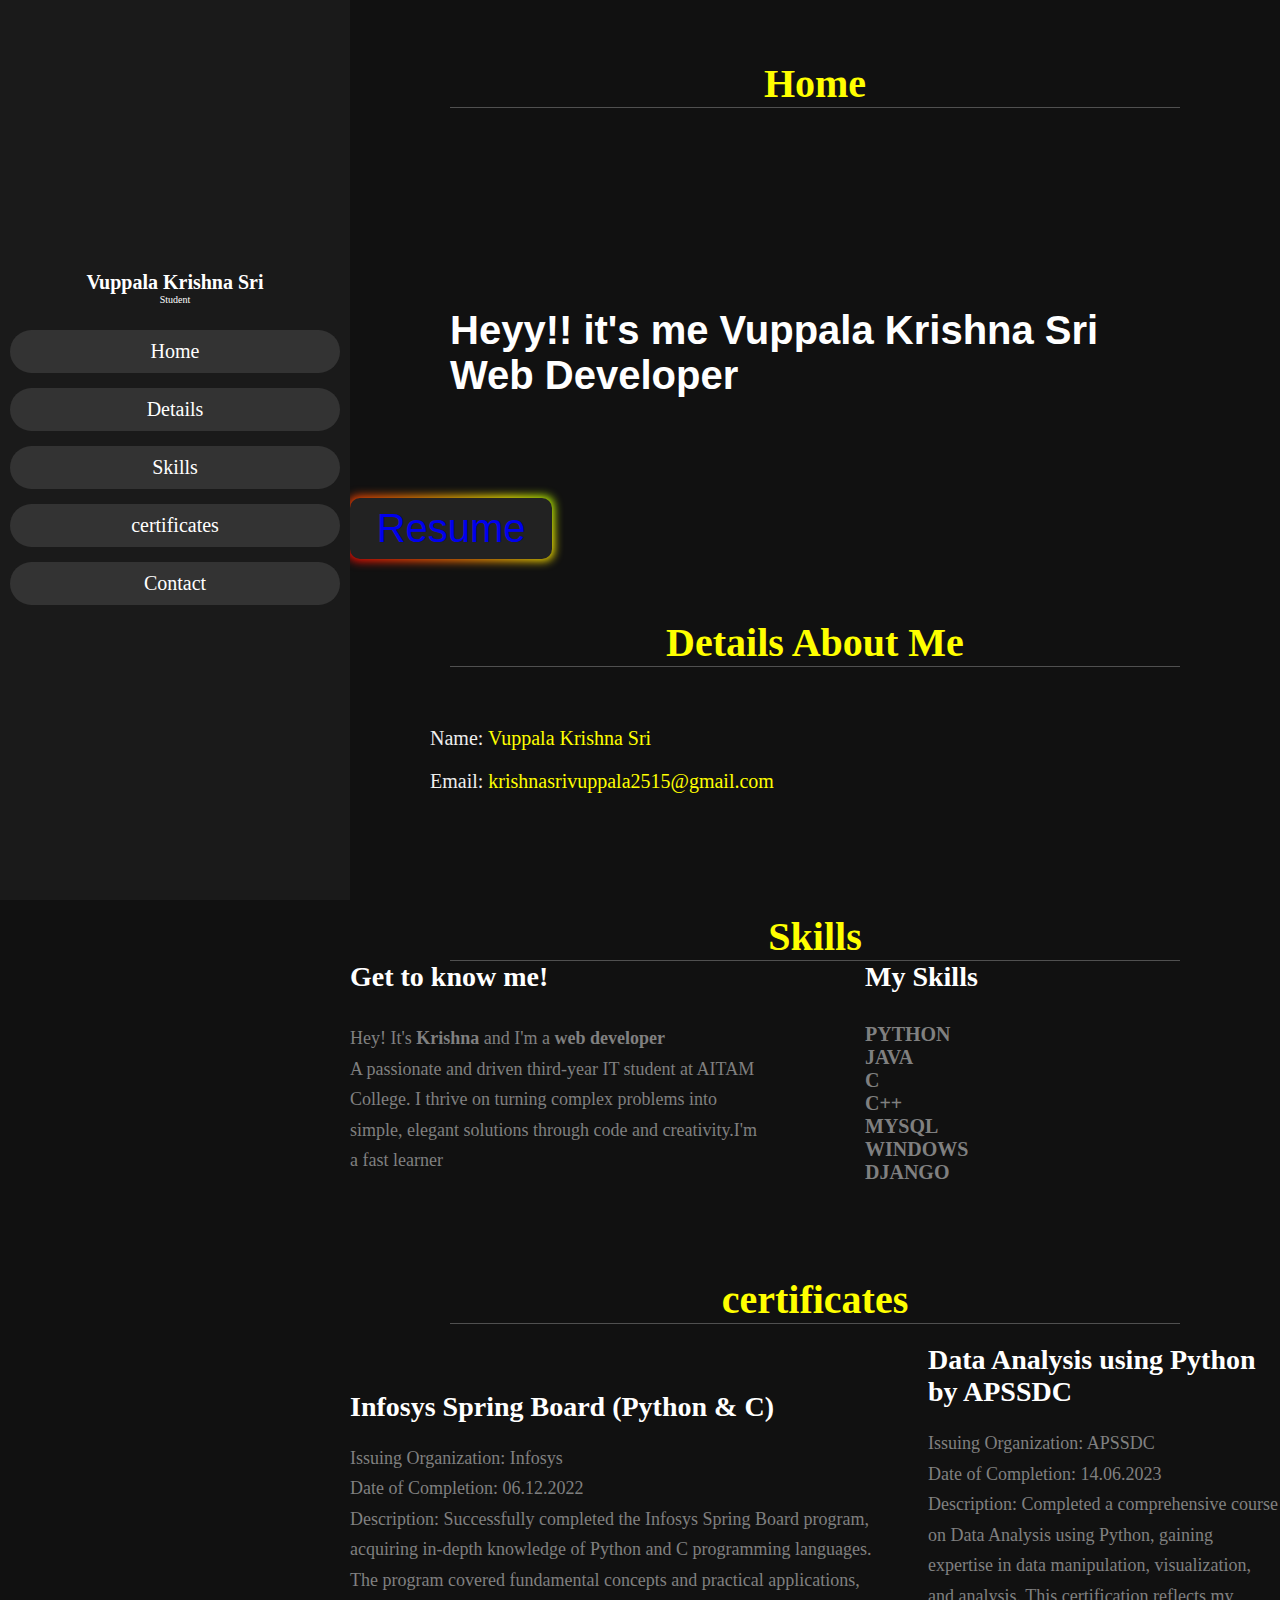
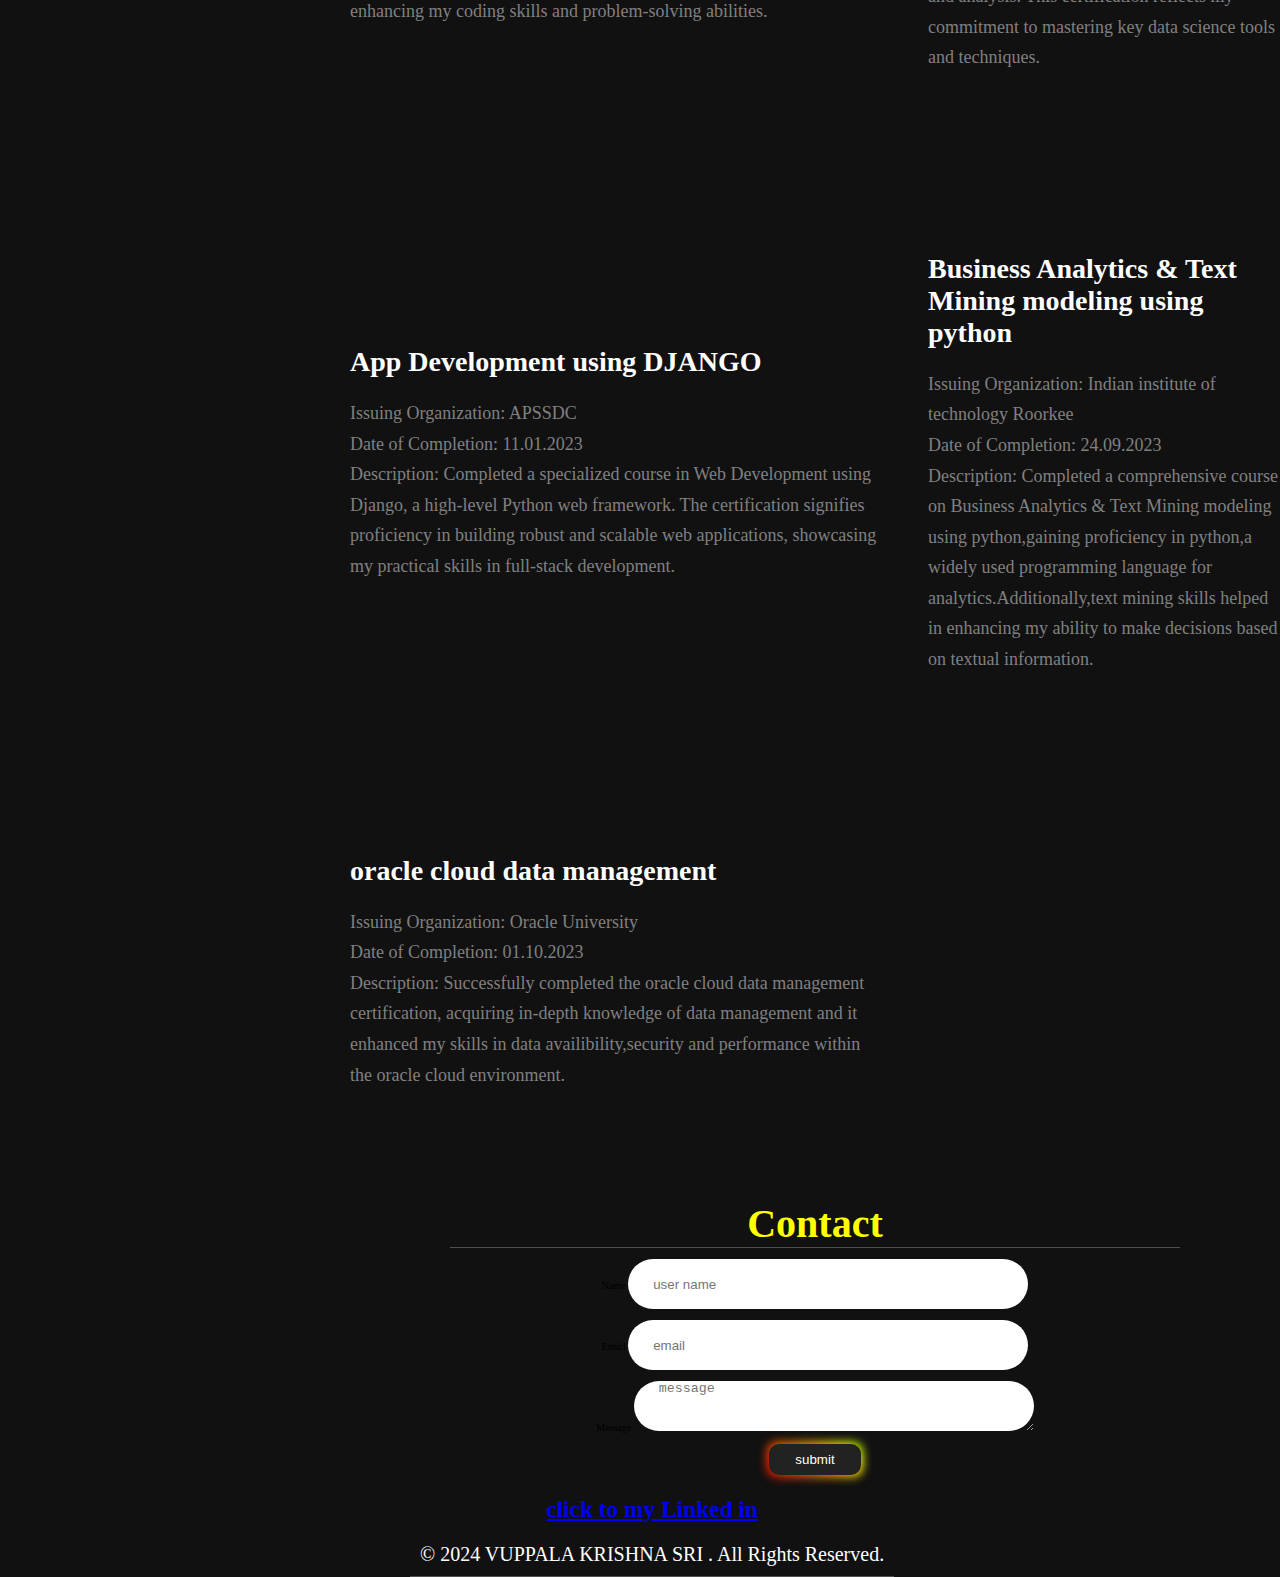
==== index.html @ c90e6ea8 "Update and rename newport.html to index.html" ====
<!DOCTYPE html>
<html lang="en">
<head>
    <meta charset="UTF-8"
<meta name="viewpoint" content="width=device-width, initial-scale=1.0">
       <title>Document</title>
       <link rel="stylesheet" href="css.css">
       
</head>
<body>
    <header>
       <div class="user">
       <h5 class="nm">Vuppala Krishna Sri</h5>
       <p class="jb">Student</p>
       </div>
       <nav class="nv">
	   
          <ul>
			 <li><a href="#Home">Home</a></li>
             <li><a href="#Details">Details</a></li>
			 <li><a href="#Skills">Skills</a></li>
             <li><a href="#certificates">certificates</a></li>
			 <li><a href="#Contact">Contact</a></li>
             
          </ul>
       </nav>
    </header>
	
         <section class="Home" id="Home">
        <h1 class="heading"><span>Home</span></h1>
		  <div class="intro">
                <div class="me">
                    <h2 style=" text-decoration:color: white; font-size: 40px"> Heyy!! it's me Vuppala Krishna Sri <br> Web Developer </br> </h2>
                   
            
                    
                </div>
				</div>
                <div class="resume"></div>
                   <button class="button-85" role="button"> <a href="resume.pdf" style=" text-decoration: none; font-size: 40px; margin-left: 0px;">Resume</a></button>
            </div>
        </section>
        
    <section class="Details" id="Details">
        <h1 class="heading"><span>Details About Me</span></h1>
        <div class="Row">
        <div class="det">
             <h3><span>Name: </span>Vuppala Krishna Sri</h3>
             <h3><span>Email: </span>krishnasrivuppala2515@gmail.com</h3>    
        </div>
    </div>
    </section>
	<section class="Skills" id="Skills">
        <h1 class="heading"><span>Skills</span></h1>
			<section id="about" class="about sec-pad">
      <div class="main-container">
        
        <div class="about__content">
          <div class="about__content-main">
            <h3 class="about__content-title">Get to know me!</h3>
            <div class="about__content-details">
              <p class="about__content-details-para">
                Hey! It's 
                <strong>Krishna </strong>
                and I'm a <strong> web developer</strong> 
                <br>A passionate and driven third-year IT student at AITAM College.
                I thrive on turning complex problems into simple, elegant solutions through code and creativity.I'm a fast learner</br>
              </p>
            </div>
          </div>
		  <div class="about__content-skills">
            <h3 class="about__content-title">My Skills</h3>
            <div class="skills">
              <div class="skills__skill"><h1>PYTHON</h1></div>
              <div class="skills__skill"><h1>JAVA</h1></div>
              <div class="skills__skill"><h1>C</h1></div>
              <div class="skills__skill"><h1>C++</h1></div>
              <div class="skills__skill"><h1>MYSQL</h1></div>
              <div class="skills__skill"><h1>WINDOWS</h1></div>
              <div class="skills__skill"><h1>DJANGO</h1></div>
            </div>
          </div>
		  </div>
		  </div>
		  </section>
		  <section class="projects sec-pad" id="projects">
		   <h1 class="heading"><span>certificates</span></h1>
		  <div class="main-container">
         
          <div class="projects__content">
              <div class="projects__row">
                  <div class="projects__row-content">
                      <h3 class="projects__row-content-title">Infosys Spring Board (Python & C)</h3>
                      <p class="projects__row-content-desc">
                           Issuing Organization: Infosys<br>
                           Date of Completion: 06.12.2022<br>
                           Description: Successfully completed the Infosys Spring Board program, acquiring in-depth knowledge of Python and C programming languages. The program covered fundamental concepts and practical applications, enhancing my coding skills and problem-solving abilities.
                      </p>
                  </div>
                    <div class="projects__row-content">
                      <h3 class="projects__row-content-title">Data Analysis using Python by APSSDC</h3>
                      <p class="projects__row-content-desc">
                          Issuing Organization: APSSDC<br>
                          Date of Completion: 14.06.2023<br>
                          Description: Completed a comprehensive course on Data Analysis using Python, gaining expertise in data manipulation, visualization, and analysis. This certification reflects my commitment to mastering key data science tools and techniques.
                      </p>
                  </div>
              </div>
  
              <div class="projects__row">
                  <div class="projects__row-content">
                      <h3 class="projects__row-content-title">App Development using DJANGO</h3>
                      <p class="projects__row-content-desc">
                          Issuing Organization: APSSDC<br>
                          Date of Completion: 11.01.2023<br>
                          Description: Completed a specialized course in Web Development using Django, a high-level Python web framework. The certification signifies proficiency in building robust and scalable web applications, showcasing my practical skills in full-stack development.
                      </p>
                  </div>
				   <div class="projects__row-content">
                      <h3 class="projects__row-content-title">Business Analytics & Text Mining modeling using python</h3>
                      <p class="projects__row-content-desc">
                          Issuing Organization: Indian institute of technology Roorkee <br>
                          Date of Completion: 24.09.2023<br>
                          Description: Completed a comprehensive course on Business Analytics & Text Mining modeling using python,gaining proficiency in python,a widely used programming language for analytics.Additionally,text mining skills helped in enhancing my ability to make decisions based on textual information.
                      </p>
                  </div>
              </div>
			  <div class="projects__row">
                  <div class="projects__row-content">
                      <h3 class="projects__row-content-title">oracle cloud data management</h3>
                      <p class="projects__row-content-desc">
                           Issuing Organization: Oracle University<br>
                           Date of Completion: 01.10.2023<br>
                           Description: Successfully completed the oracle cloud data management certification, acquiring in-depth knowledge of data management and it enhanced my skills in data availibility,security and performance within the oracle cloud environment.
                      </p>
                  </div>
			  </div>
          </div>
      </div>
  </section>

  <section class="Contact" id="Contact">
        <h1 class="heading"><span>Contact</span></h1>
            <fieldset>

            <div class="con">
            <div class="container">
                <form  action="https://api.web3forms.com/submit" method="POST" align="center" border="0" cellspacing="600" > 
                    <div>
							<input type="hidden" name="access_key" value="6394c1d1-5523-4d4b-9097-e5754a8e74f9">

                            <br><label for="name">Name</label></td>
                            <input type="text" name="name" placeholder="user name" size="50" class="inputs" required></br>
                            <br><label for="name">Email</label></td>
                            <input type="email" name="email" placeholder="email" id="email" size="50" class="inputs" required ><br>
							<br><label for="name">Message</label></td>
                            <textarea name="message" placeholder="message" id="message" size="50" class="inputs" required ></textarea></br>
                        
                            <br><center><button class="button-85" role="button">submit</button></center></br>
                       
                    </div>
					</form>
                    <table align="center">
                    <tr>
                        <td colspan="2">
                            <div class="apps" align="center">
                                <h3><a href="https://www.linkedin.com/in/krishna-sri-vuppala-82447a282">click to my Linked in</a></h3>
    
                            </div>
                        </td>
                        </tr>
                        <tr align="center">
                            <td colspan="2">
                                <footer>
                                    <div class="container">
                                        <p>&copy; 2024 VUPPALA KRISHNA SRI . All Rights Reserved.</p>
                                    </div>
                                </footer>
                            </td>
                        </tr>
                                
                        </div>
                    </tr>
               
                </form>
            </div> 
            
        </section>
        </fieldset>
        

</body>
</html>
---- css.css ----
*{
    padding: 0;
    margin: 0;
    outline: none;
    border: none;
    box-sizing: border-box;
}

html{
    font-size: 62.5%;
    overflow-x: hidden;
}
body{
    background-color: #111;
    overflow: hidden;
    padding-left: 35rem;
}


.heading{
    text-align: center;
    margin: 0 10rem;
    font-size: 4rem;
    padding-top: 6rem;
    border-bottom: .1rem solid #fff4;
    color: #fff;
}

.heading span{
    color: yellow;
}

.title{
    text-align: center;
    margin: 0 6rem;
    font-size: 4rem;
    padding-top: 6rem;
    border-bottom: .1rem solid #fff4;
    color: #fff;
}

.title span{
    color: yellow;
}

.head{
    text-align: center;
    margin: 0 6rem;
    font-size: 4rem;
    padding-top: 5rem;
    border-bottom: .1rem solid #fff4;
    color: #fff;
}
.head span{
    color: yellow;
}
.pro{
    text-align: center;
    margin: 0 6rem;
    font-size: 4rem;
    padding-top: 5rem;
    border-bottom: .1rem solid #fff4;
    color: #fff;
}
.pro span{
    color: yellow;
}
header{
    position:fixed;
    top: 0;
    left: 0;
    z-index: 1000;
    height: 100%;
    width: 35rem;
    background:#1a1a1a;
    display: flex;
    align-items: center;
    justify-content: center;
    flex-flow: column;
    text-align: center;
}

header .user img{
    height: 13rem;
    width: 13rem;
    border-radius: 50%;
    object-fit: cover;
    border: .5rem solid;
}

header .user .nm{
    font-size:2rem;
    color: #fff;
}

header .user .jb{
    font-size:1rem;
    color: #fff;
}

header .nv{
    width: 100%;
}
header .nv ul{
    list-style: none;
    padding: 1rem ;
}

header .nv ul li a{
    display: block;
    padding: 1rem;
    margin: 1.5rem 0;
    background: #333;
    color: #fff;
    font-size: 2rem;
    border-radius: 5rem;
    text-decoration: none;  
}
header .nv ul li a:hover{
    background-color:yellowgreen;
}
.nav{
	width:650px;
	height:70px;
	display:flex;
	background:#151414;
}
.nav .link{
	position:relative;
	flex:1;
	line-height:70px
	text-align:center;
}

.intro{
    background-repeat: no-repeat;
    padding: 100px;
    background-color: white-smoke;
	color:white;
}
.me{
    display: flex;
    margin-top: 100px;
    font-size:40px;
    margin-left: 0px;
   font-family:sans-serif; 
.pic{
    display: flex;
    padding: 0px;
    padding-top: -50px;
    margin-left: 250px;
    margin-bottom: 50px;
}

}
.Details .Row{
    display: flex;
    align-items: center;
    justify-content: center;
    flex-wrap: wrap;
    padding: 3rem 0;
}

.Details .Row .det{
    flex: 1 1 48rem;
    padding: 2rem 1rem;
    padding-left: 8rem;
}

.Details .Row .det h3{
    font-size: 2rem;
    color: yellow;
    padding: 1rem 0;
    font-weight: normal;
}

.Details .Row .det h3 span{
    color: #eee;
    padding: 0. 5rem;
}
.about {
  background: white-smoke;}
  .about__content {
    display: grid;
    grid-template-columns: 1fr 1fr;
    grid-gap: 10rem; 
	color:grey;}
    @media only screen and (max-width: 56.25em) {
      .about__content {
        grid-template-columns: 1fr;
        grid-gap: 8rem;
			} }
    .about__content-title {
      font-weight: 700;
      font-size: 2.8rem;
      margin-bottom: 3rem;
	  color:white;	  }
      @media only screen and (max-width: 37.5em) {
        .about__content-title {
          font-size: 2.4rem; } }
    .about__content-details-para {
      font-size: 1.8rem;
      color: grey;
      max-width: 60rem;
      line-height: 1.7;
      margin-bottom: 1rem; }
      .about__content-details-para--hl {
        font-weight: 700;
        margin: 0 3px;
		}
      .about__content-details-para:last-child {
        margin-bottom: 4rem; }
.projects__row {
  display: grid;
  color:white;
  grid-template-columns: 1.5fr 1fr;
  grid-gap: 5rem;
  margin-bottom: 11rem; }
  @media only screen and (max-width: 56.25em) {
    .projects__row {
      grid-template-columns: 1fr;
      grid-gap: 2rem;
      margin-bottom: 8rem; } }
  @media only screen and (max-width: 56.25em) {
    .projects__row {
      text-align: center; } }
  .projects__row:last-child {
    margin-bottom: 0; }
  .projects__row-img-cont {
    overflow: hidden; }
  .projects__row-img {
    width: 100%;
    display: block;
    object-fit: cover; }
  .projects__row-content {
    padding: 2rem 0;
    display: flex;
    justify-content: center;
    flex-direction: column;
    align-items: flex-start; }
    @media only screen and (max-width: 56.25em) {
      .projects__row-content {
        align-items: center; } }
    .projects__row-content-title {
      font-weight: 700;
      font-size: 2.8rem;
      margin-bottom: 2rem; }
      @media only screen and (max-width: 37.5em) {
        .projects__row-content-title {
          font-size: 2.4rem; } }
    .projects__row-content-desc {
      font-size: 1.8rem;
      color: grey;
      max-width: 60rem;
      line-height: 1.7;
      margin-bottom: 3rem; }
      @media only screen and (max-width: 37.5em) {
        .projects__row-content-desc {
          font-size: 1.7rem; } }
table,th,td{
    border: 1px white smoke;
    border-collapse: collapse;
}
td{
    color: white;
    padding: 1rem;
}
th{
    color: white;
    padding: 1rem;
}
table{
    text-align: center;
    margin: 0 6rem;
    font-size: 2rem;
    padding: 1rem;
    border-bottom: .1rem solid #fff4;
    color: #fff;
}
.inputs{
	width: 400px;
	height: 50px;
	border: none;
	outline: none;
	padding-left: 25px;
	font-weight: 25px;
	color: grey;
	border-radius: 50px;
}
.con-textarea{
	height: 140px;
	padding-top: 15px;
	border-radius: 20px;
}
.button-85 {
    display: flex;
  padding: 0.6em 2em;
  border: none;
  outline: none;
  color: rgb(255, 255, 255);
  background: #111;
  cursor: pointer;
  position: relative;
  z-index: 0;
  border-radius: 10px;
  user-select: none;
  -webkit-user-select: none;
  touch-action: manipulation;
}

.button-85:before {
  content: "";
  background: linear-gradient(
    45deg,
    #ff0000,
    #ff7300,
    #fffb00,
    #48ff00,
    #00ffd5,
    #002bff,
    #7a00ff,
    #ff00c8,
    #ff0000
  );
  position: absolute;
  top: -2px;
  left: -2px;
  background-size: 400%;
  z-index: -1;
  filter: blur(5px);
  -webkit-filter: blur(5px);
  width: calc(100% + 4px);
  height: calc(100% + 4px);
  animation: glowing-button-85 20s linear infinite;
  transition: opacity 0.3s ease-in-out;
  border-radius: 10px;
}

@keyframes glowing-button-85 {
  0% {
    background-position: 0 0;
  }
  50% {
    background-position: 400% 0;
  }
  100% {
    background-position: 0 0;
  }
}

.button-85:after {
  z-index: -1;
  content: "";
  position: absolute;
  width: 100%;
  height: 100%;
  background: #222;
  left: 0;
  top: 0;
  border-radius: 10px;
}
#lis li{
    margin: 0 9rem;
    color: white;
    font-size: medium;
    padding: .5rem 1rem;
}
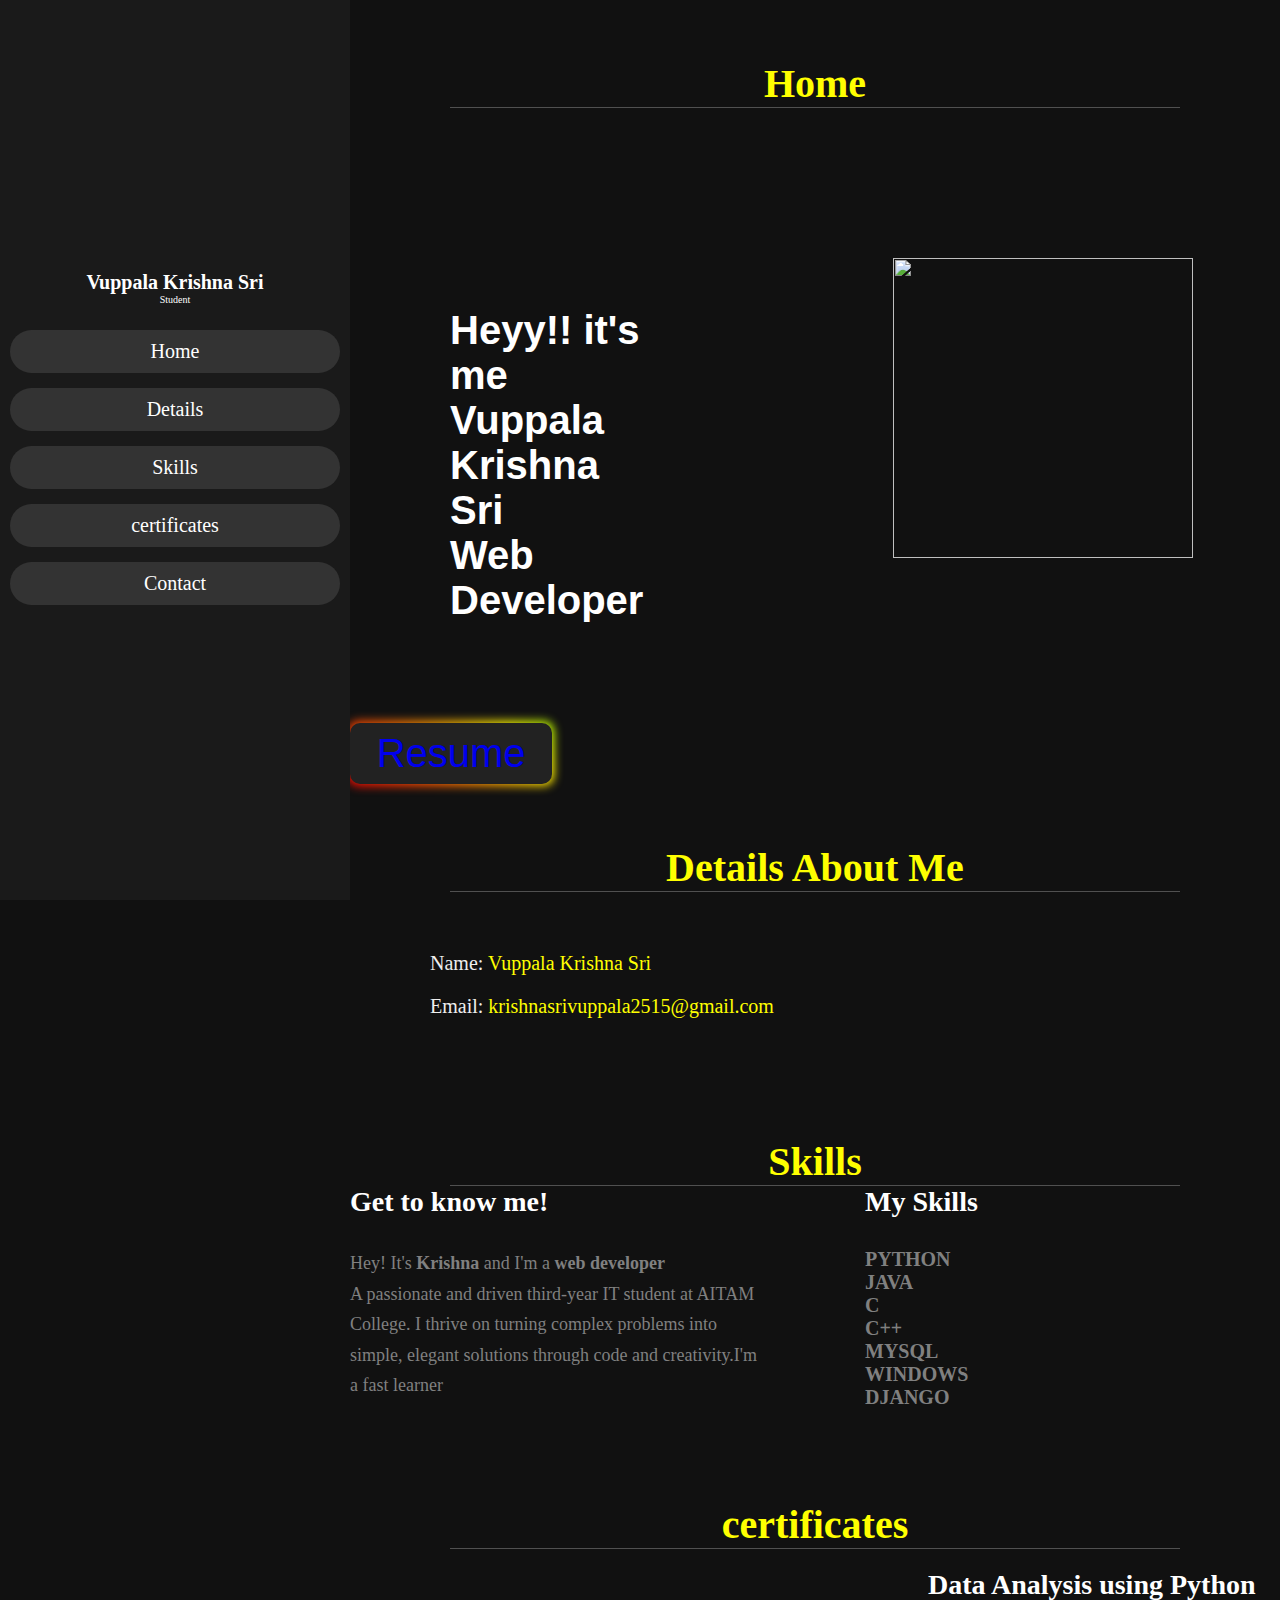
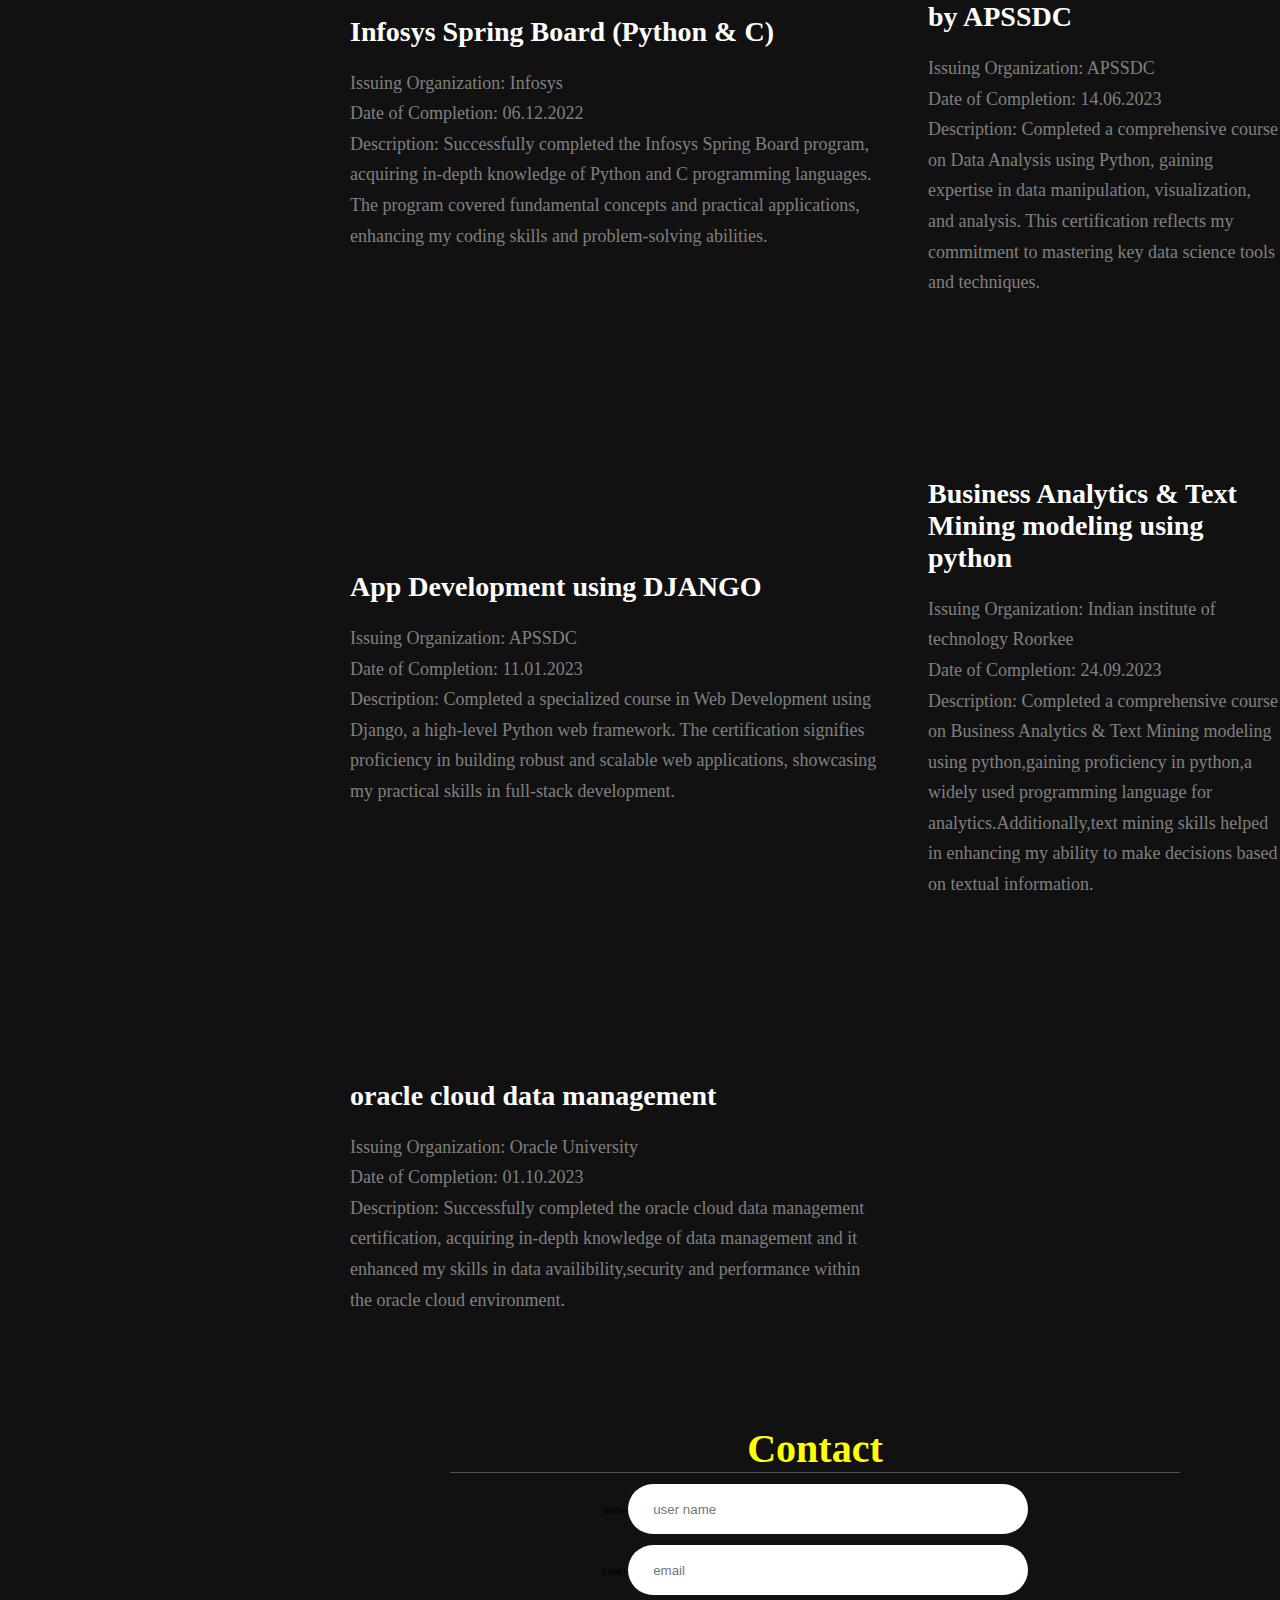
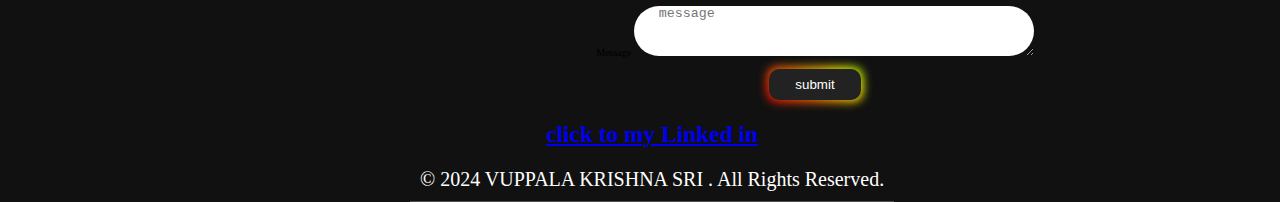
==== commit ac255d52: "Update index.html" ====
--- a/index.html
+++ b/index.html
@@ -31,6 +31,9 @@
 		  <div class="intro">
                 <div class="me">
                     <h2 style=" text-decoration:color: white; font-size: 40px"> Heyy!! it's me Vuppala Krishna Sri <br> Web Developer </br> </h2>
+			<div class="pic">
+                        <img src="C:\Users\HP\OneDrive\Desktop\Image.jpg" height="300px" width="300px" style="border-radius: 0%; margin-top: -50px; " >
+                   </div>
                    
             
                     
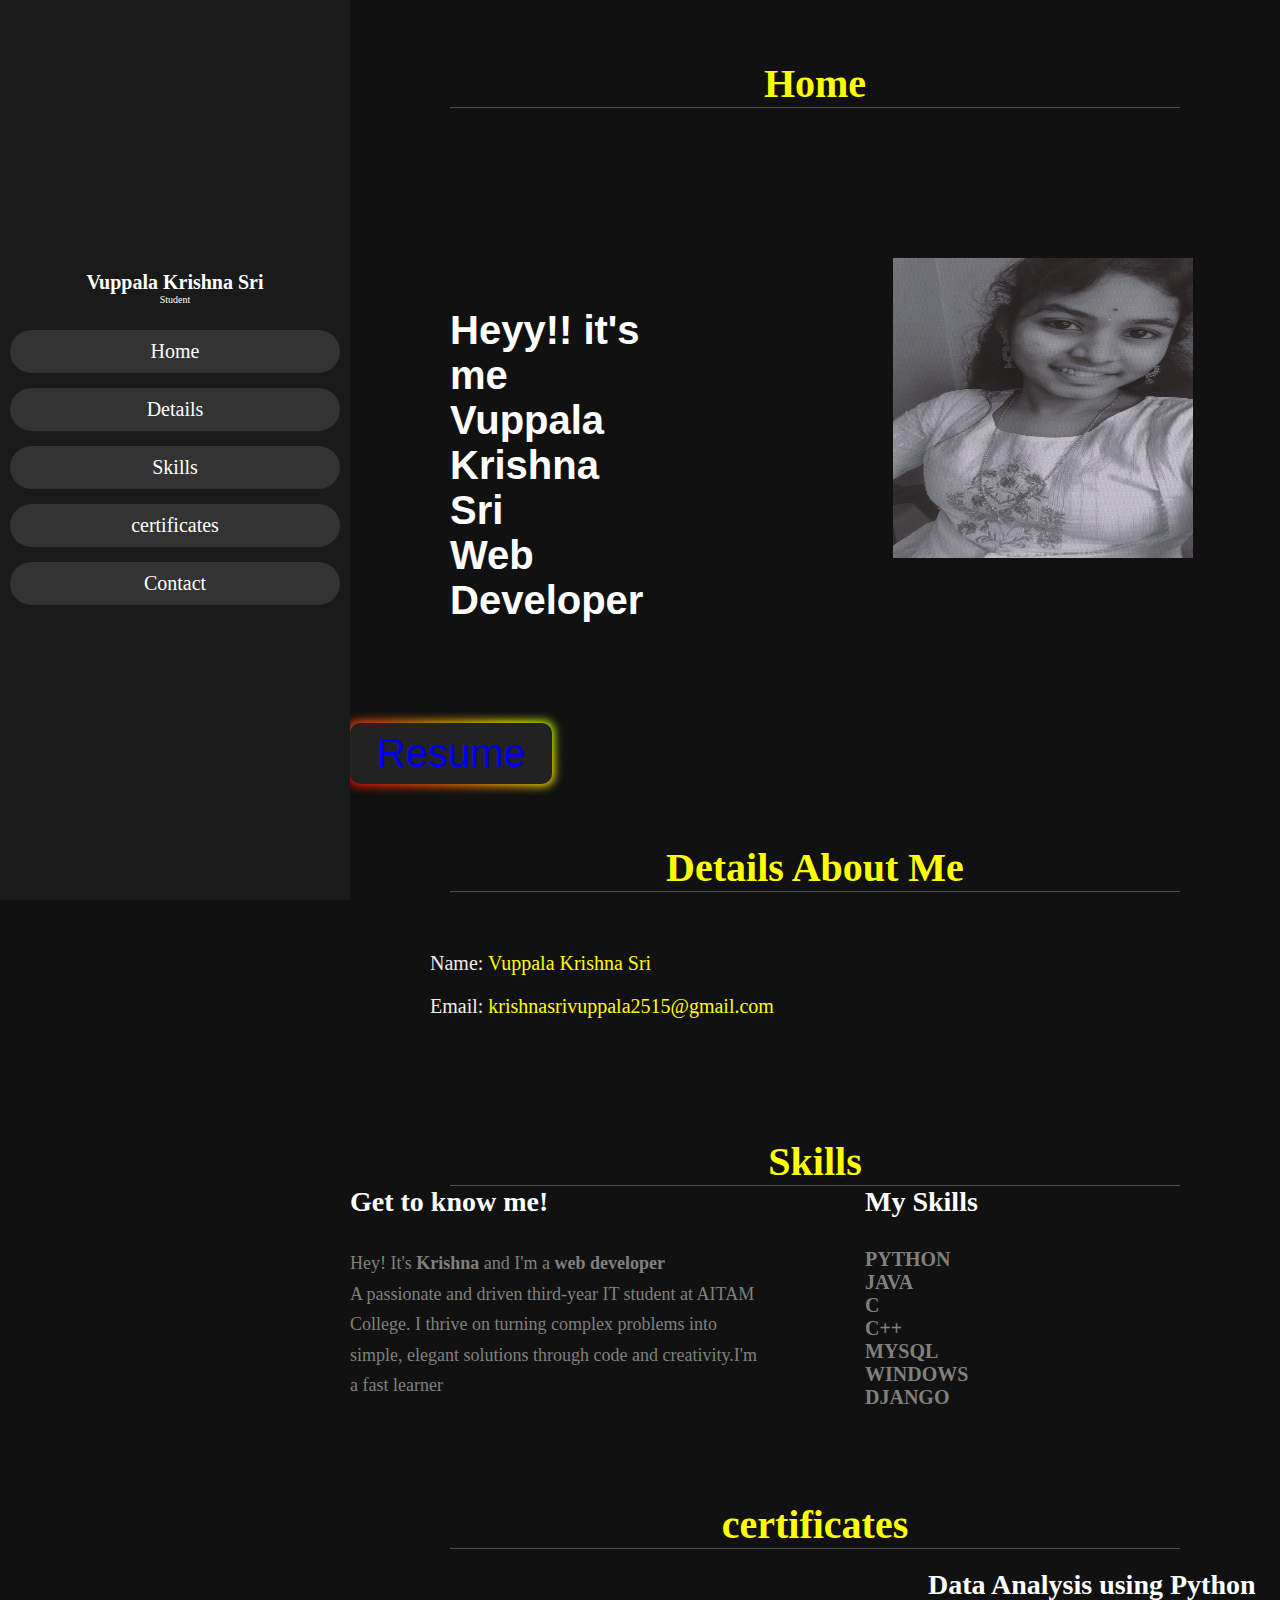
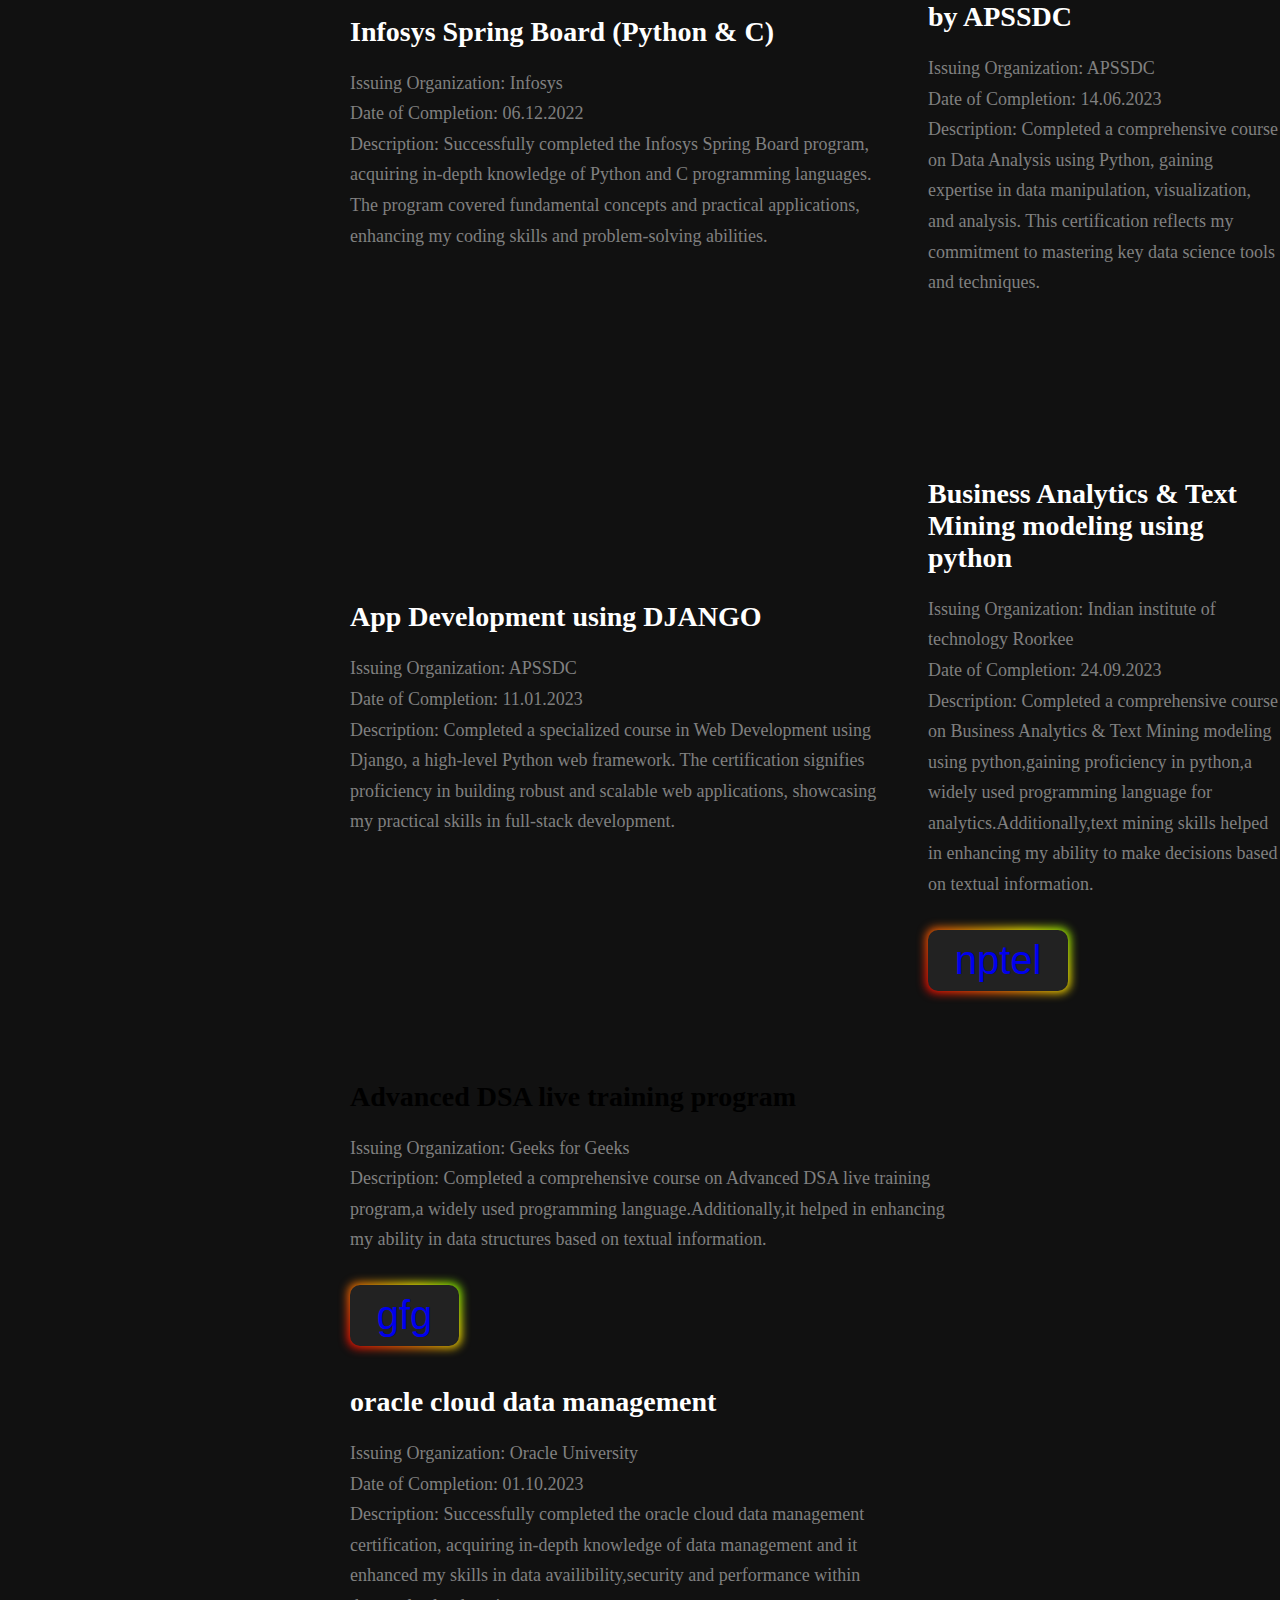
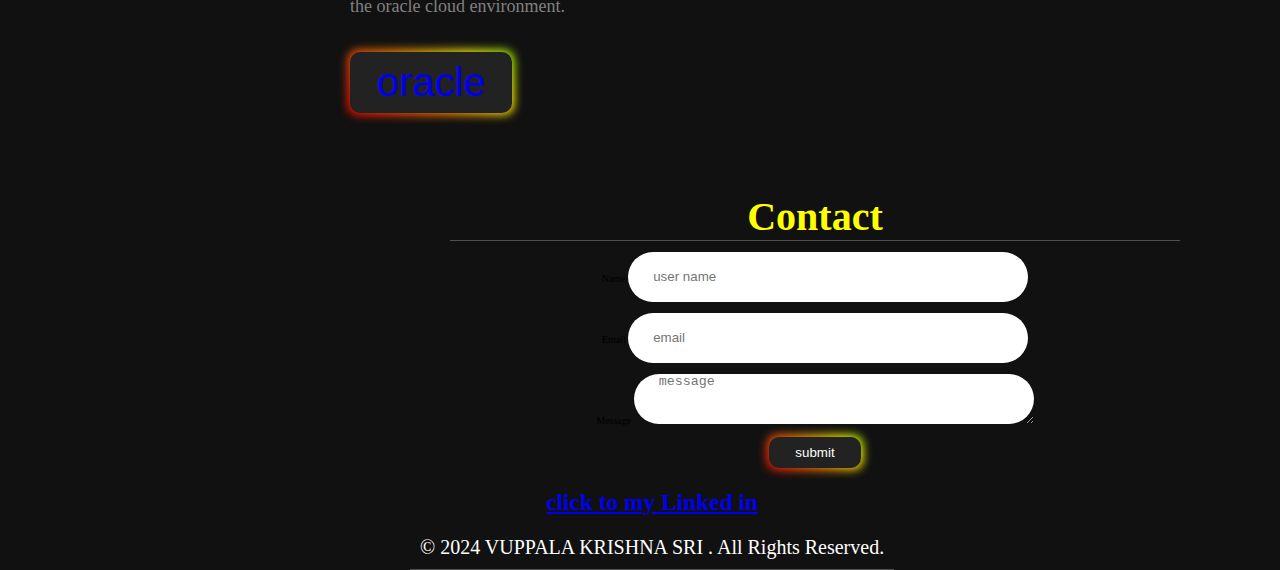
==== commit 06d085e8: "Update index.html" ====
--- a/index.html
+++ b/index.html
@@ -32,7 +32,7 @@
                 <div class="me">
                     <h2 style=" text-decoration:color: white; font-size: 40px"> Heyy!! it's me Vuppala Krishna Sri <br> Web Developer </br> </h2>
 			<div class="pic">
-                        <img src="C:\Users\HP\OneDrive\Desktop\Image.jpg" height="300px" width="300px" style="border-radius: 0%; margin-top: -50px; " >
+                        <img src="Image.jpg" height="300px" width="300px" style="border-radius: 0%; margin-top: -50px; " >
                    </div>
                    
             
@@ -125,9 +125,24 @@
                           Issuing Organization: Indian institute of technology Roorkee <br>
                           Date of Completion: 24.09.2023<br>
                           Description: Completed a comprehensive course on Business Analytics & Text Mining modeling using python,gaining proficiency in python,a widely used programming language for analytics.Additionally,text mining skills helped in enhancing my ability to make decisions based on textual information.
-                      </p>
+                      <div class="nptel"></div>
+                   <button class="button-85" role="button"> <a href="nptel.jpg" style=" text-decoration: none; font-size: 40px; margin-left: 0px;">nptel</a></button>
+            </div>
+		      </p>
                   </div>
               </div>
+			     <div class="projects__row-content">
+                      <h3 class="projects__row-content-title">Advanced DSA live training program</h3>
+                      <p class="projects__row-content-desc">
+                          Issuing Organization: Geeks for Geeks<br>
+                         Description: Completed a comprehensive course on Advanced DSA live training program,a widely used programming language.Additionally,it helped in enhancing my ability in data structures based on textual information.
+                      <div class="gfg"></div>
+                   <button class="button-85" role="button"> <a href="gfg.jpg" style=" text-decoration: none; font-size: 40px; margin-left: 0px;">gfg</a></button>
+            </div>
+		      </p>
+                  </div>
+              </div>
+			  
 			  <div class="projects__row">
                   <div class="projects__row-content">
                       <h3 class="projects__row-content-title">oracle cloud data management</h3>
@@ -135,7 +150,10 @@
                            Issuing Organization: Oracle University<br>
                            Date of Completion: 01.10.2023<br>
                            Description: Successfully completed the oracle cloud data management certification, acquiring in-depth knowledge of data management and it enhanced my skills in data availibility,security and performance within the oracle cloud environment.
-                      </p>
+                      <div class="oracle"></div>
+                   <button class="button-85" role="button"> <a href="oracle.jpg" style=" text-decoration: none; font-size: 40px; margin-left: 0px;">oracle</a></button>
+            </div>
+		      </p>
                   </div>
 			  </div>
           </div>
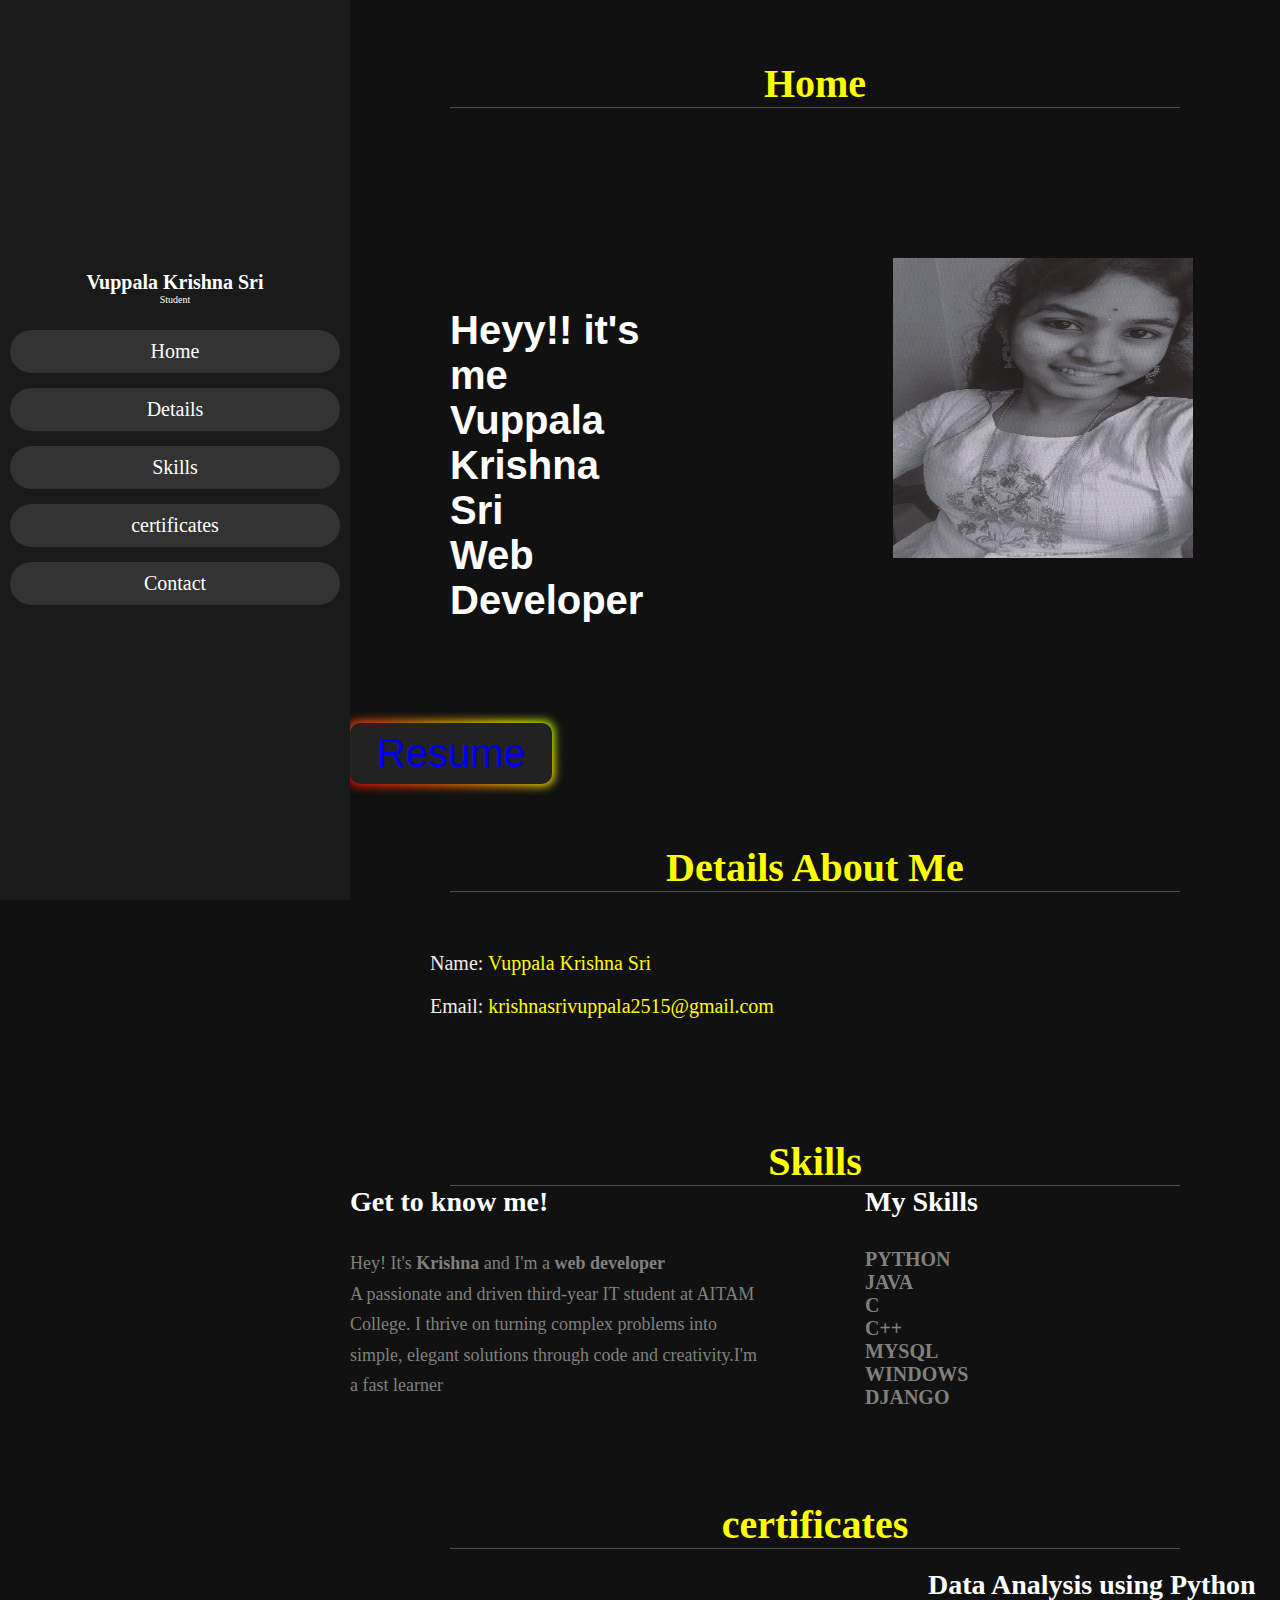
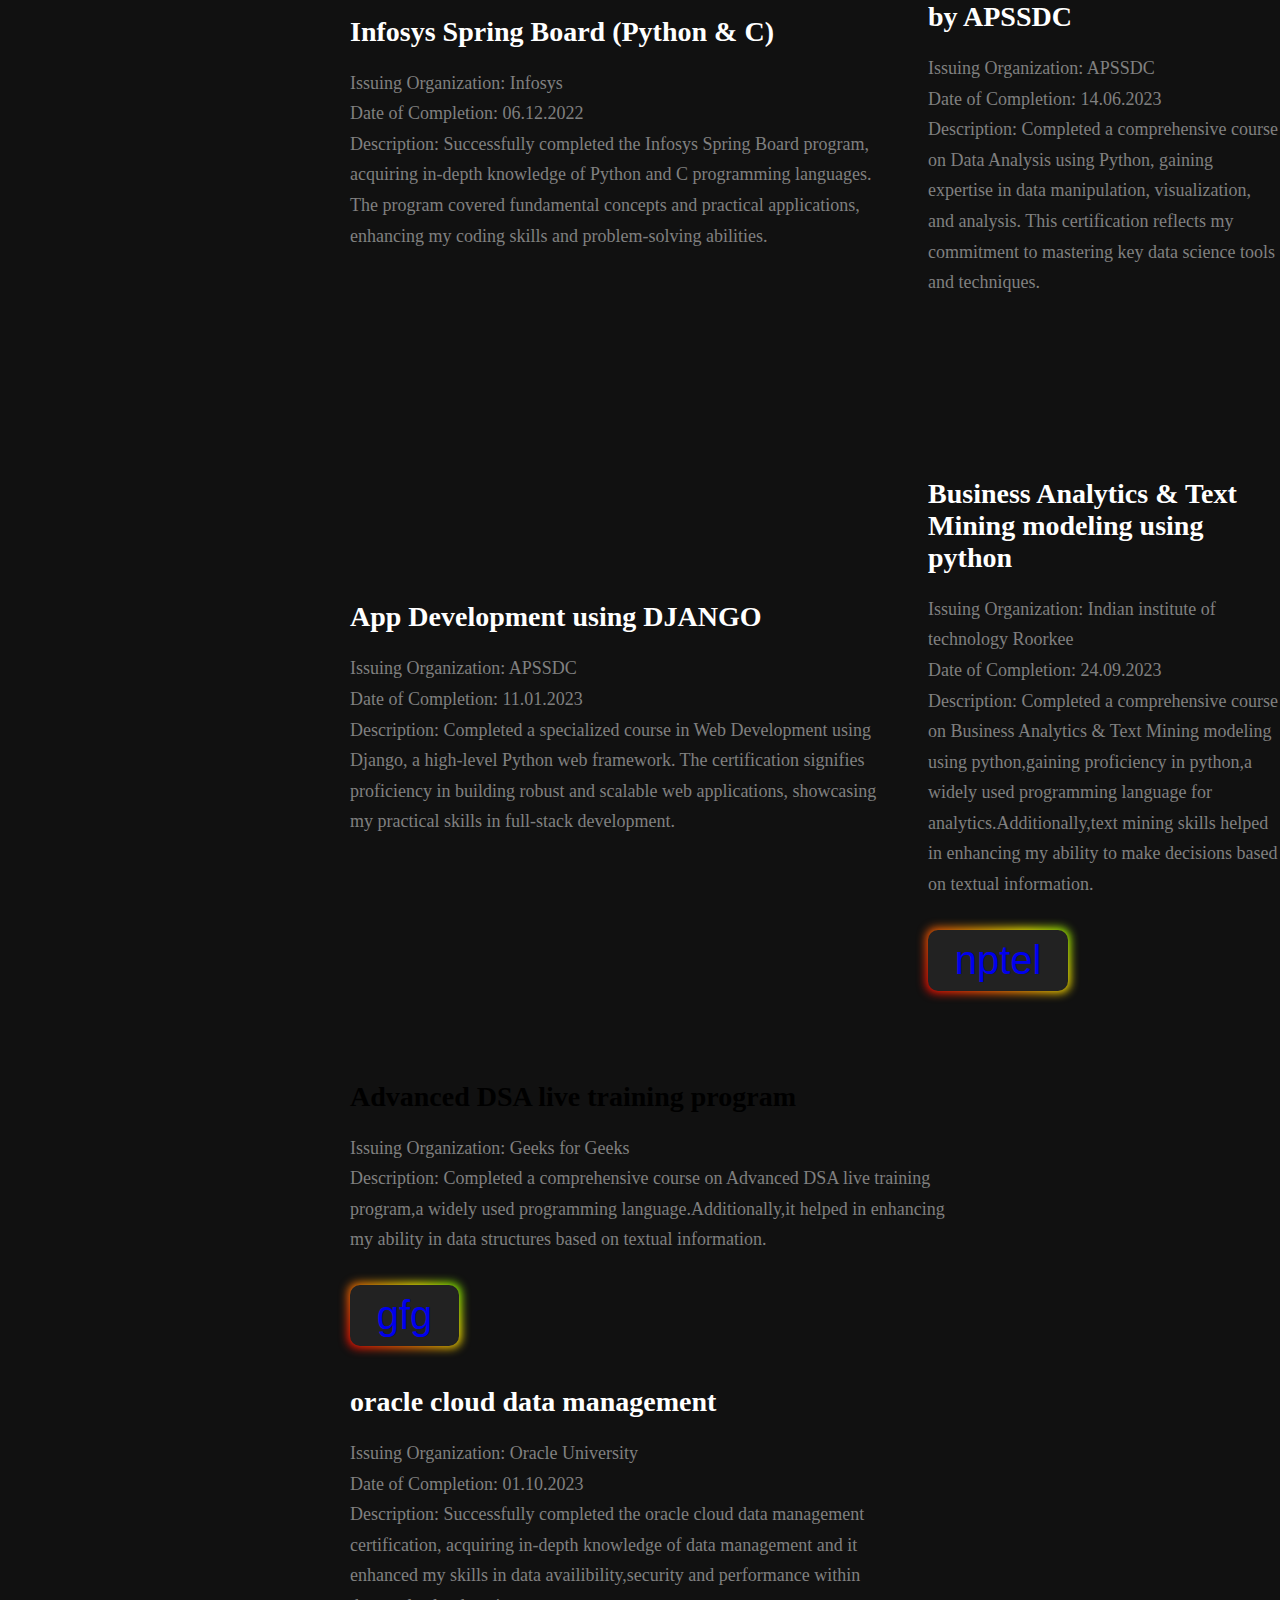
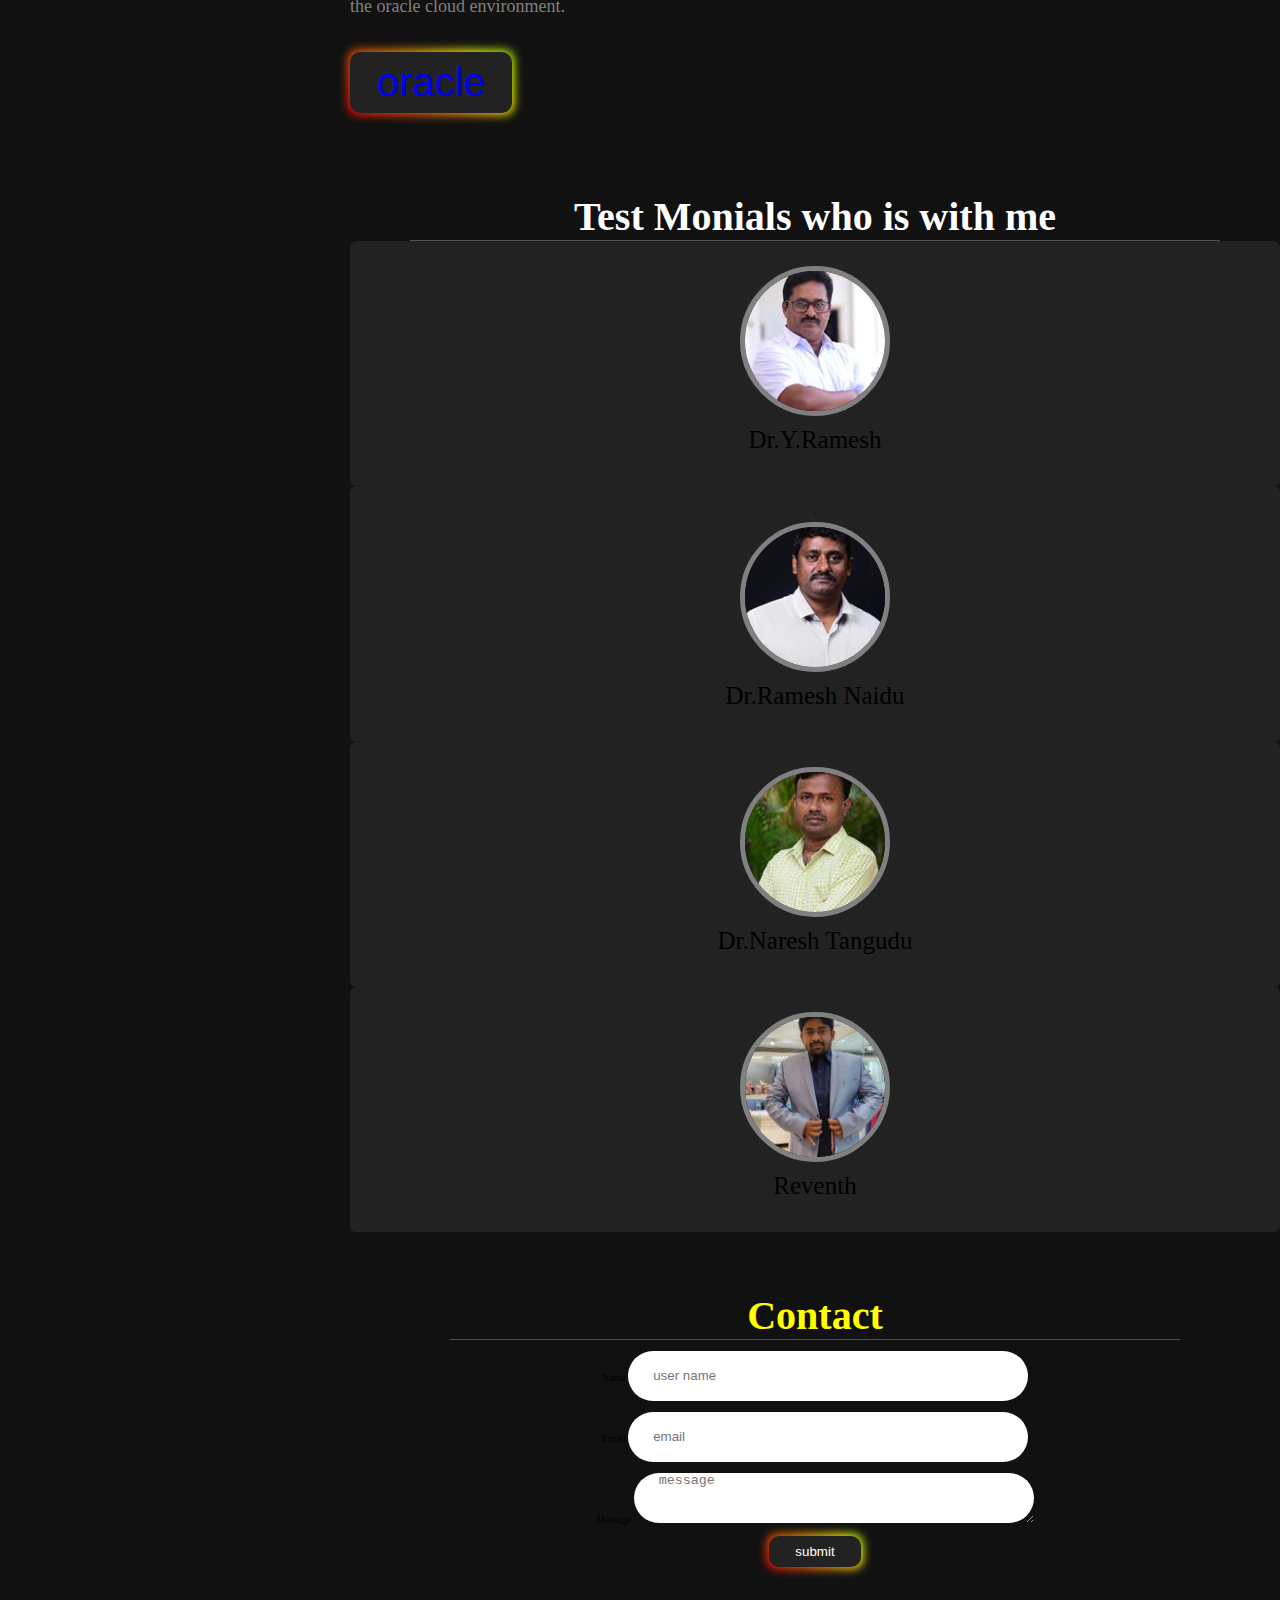
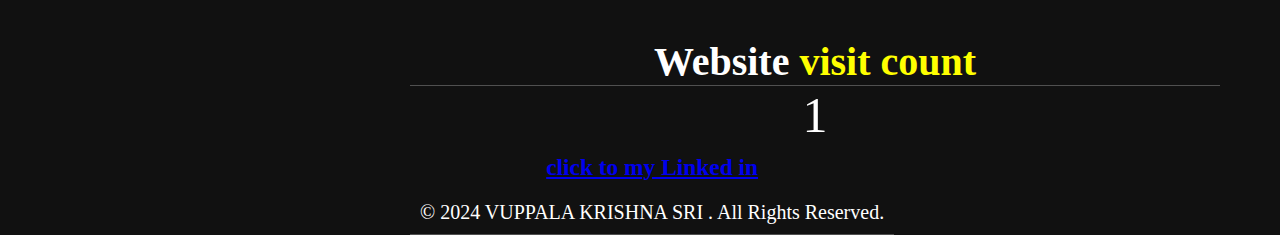
==== commit deaefcce: "Rename newport.html to index.html" ====
--- a/index.html
+++ b/index.html
@@ -1,214 +1,257 @@
-<!DOCTYPE html>
-<html lang="en">
-<head>
-    <meta charset="UTF-8"
-<meta name="viewpoint" content="width=device-width, initial-scale=1.0">
-       <title>Document</title>
-       <link rel="stylesheet" href="css.css">
-       
-</head>
-<body>
-    <header>
-       <div class="user">
-       <h5 class="nm">Vuppala Krishna Sri</h5>
-       <p class="jb">Student</p>
-       </div>
-       <nav class="nv">
-	   
-          <ul>
-			 <li><a href="#Home">Home</a></li>
-             <li><a href="#Details">Details</a></li>
-			 <li><a href="#Skills">Skills</a></li>
-             <li><a href="#certificates">certificates</a></li>
-			 <li><a href="#Contact">Contact</a></li>
-             
-          </ul>
-       </nav>
-    </header>
-	
-         <section class="Home" id="Home">
-        <h1 class="heading"><span>Home</span></h1>
-		  <div class="intro">
-                <div class="me">
-                    <h2 style=" text-decoration:color: white; font-size: 40px"> Heyy!! it's me Vuppala Krishna Sri <br> Web Developer </br> </h2>
-			<div class="pic">
-                        <img src="Image.jpg" height="300px" width="300px" style="border-radius: 0%; margin-top: -50px; " >
-                   </div>
-                   
-            
-                    
-                </div>
-				</div>
-                <div class="resume"></div>
-                   <button class="button-85" role="button"> <a href="resume.pdf" style=" text-decoration: none; font-size: 40px; margin-left: 0px;">Resume</a></button>
-            </div>
-        </section>
-        
-    <section class="Details" id="Details">
-        <h1 class="heading"><span>Details About Me</span></h1>
-        <div class="Row">
-        <div class="det">
-             <h3><span>Name: </span>Vuppala Krishna Sri</h3>
-             <h3><span>Email: </span>krishnasrivuppala2515@gmail.com</h3>    
-        </div>
-    </div>
-    </section>
-	<section class="Skills" id="Skills">
-        <h1 class="heading"><span>Skills</span></h1>
-			<section id="about" class="about sec-pad">
-      <div class="main-container">
-        
-        <div class="about__content">
-          <div class="about__content-main">
-            <h3 class="about__content-title">Get to know me!</h3>
-            <div class="about__content-details">
-              <p class="about__content-details-para">
-                Hey! It's 
-                <strong>Krishna </strong>
-                and I'm a <strong> web developer</strong> 
-                <br>A passionate and driven third-year IT student at AITAM College.
-                I thrive on turning complex problems into simple, elegant solutions through code and creativity.I'm a fast learner</br>
-              </p>
-            </div>
-          </div>
-		  <div class="about__content-skills">
-            <h3 class="about__content-title">My Skills</h3>
-            <div class="skills">
-              <div class="skills__skill"><h1>PYTHON</h1></div>
-              <div class="skills__skill"><h1>JAVA</h1></div>
-              <div class="skills__skill"><h1>C</h1></div>
-              <div class="skills__skill"><h1>C++</h1></div>
-              <div class="skills__skill"><h1>MYSQL</h1></div>
-              <div class="skills__skill"><h1>WINDOWS</h1></div>
-              <div class="skills__skill"><h1>DJANGO</h1></div>
-            </div>
-          </div>
-		  </div>
-		  </div>
-		  </section>
-		  <section class="projects sec-pad" id="projects">
-		   <h1 class="heading"><span>certificates</span></h1>
-		  <div class="main-container">
-         
-          <div class="projects__content">
-              <div class="projects__row">
-                  <div class="projects__row-content">
-                      <h3 class="projects__row-content-title">Infosys Spring Board (Python & C)</h3>
-                      <p class="projects__row-content-desc">
-                           Issuing Organization: Infosys<br>
-                           Date of Completion: 06.12.2022<br>
-                           Description: Successfully completed the Infosys Spring Board program, acquiring in-depth knowledge of Python and C programming languages. The program covered fundamental concepts and practical applications, enhancing my coding skills and problem-solving abilities.
-                      </p>
-                  </div>
-                    <div class="projects__row-content">
-                      <h3 class="projects__row-content-title">Data Analysis using Python by APSSDC</h3>
-                      <p class="projects__row-content-desc">
-                          Issuing Organization: APSSDC<br>
-                          Date of Completion: 14.06.2023<br>
-                          Description: Completed a comprehensive course on Data Analysis using Python, gaining expertise in data manipulation, visualization, and analysis. This certification reflects my commitment to mastering key data science tools and techniques.
-                      </p>
-                  </div>
-              </div>
-  
-              <div class="projects__row">
-                  <div class="projects__row-content">
-                      <h3 class="projects__row-content-title">App Development using DJANGO</h3>
-                      <p class="projects__row-content-desc">
-                          Issuing Organization: APSSDC<br>
-                          Date of Completion: 11.01.2023<br>
-                          Description: Completed a specialized course in Web Development using Django, a high-level Python web framework. The certification signifies proficiency in building robust and scalable web applications, showcasing my practical skills in full-stack development.
-                      </p>
-                  </div>
-				   <div class="projects__row-content">
-                      <h3 class="projects__row-content-title">Business Analytics & Text Mining modeling using python</h3>
-                      <p class="projects__row-content-desc">
-                          Issuing Organization: Indian institute of technology Roorkee <br>
-                          Date of Completion: 24.09.2023<br>
-                          Description: Completed a comprehensive course on Business Analytics & Text Mining modeling using python,gaining proficiency in python,a widely used programming language for analytics.Additionally,text mining skills helped in enhancing my ability to make decisions based on textual information.
-                      <div class="nptel"></div>
-                   <button class="button-85" role="button"> <a href="nptel.jpg" style=" text-decoration: none; font-size: 40px; margin-left: 0px;">nptel</a></button>
-            </div>
-		      </p>
-                  </div>
-              </div>
-			     <div class="projects__row-content">
-                      <h3 class="projects__row-content-title">Advanced DSA live training program</h3>
-                      <p class="projects__row-content-desc">
-                          Issuing Organization: Geeks for Geeks<br>
-                         Description: Completed a comprehensive course on Advanced DSA live training program,a widely used programming language.Additionally,it helped in enhancing my ability in data structures based on textual information.
-                      <div class="gfg"></div>
-                   <button class="button-85" role="button"> <a href="gfg.jpg" style=" text-decoration: none; font-size: 40px; margin-left: 0px;">gfg</a></button>
-            </div>
-		      </p>
-                  </div>
-              </div>
-			  
-			  <div class="projects__row">
-                  <div class="projects__row-content">
-                      <h3 class="projects__row-content-title">oracle cloud data management</h3>
-                      <p class="projects__row-content-desc">
-                           Issuing Organization: Oracle University<br>
-                           Date of Completion: 01.10.2023<br>
-                           Description: Successfully completed the oracle cloud data management certification, acquiring in-depth knowledge of data management and it enhanced my skills in data availibility,security and performance within the oracle cloud environment.
-                      <div class="oracle"></div>
-                   <button class="button-85" role="button"> <a href="oracle.jpg" style=" text-decoration: none; font-size: 40px; margin-left: 0px;">oracle</a></button>
-            </div>
-		      </p>
-                  </div>
-			  </div>
-          </div>
-      </div>
-  </section>
-
-  <section class="Contact" id="Contact">
-        <h1 class="heading"><span>Contact</span></h1>
-            <fieldset>
-
-            <div class="con">
-            <div class="container">
-                <form  action="https://api.web3forms.com/submit" method="POST" align="center" border="0" cellspacing="600" > 
-                    <div>
-							<input type="hidden" name="access_key" value="6394c1d1-5523-4d4b-9097-e5754a8e74f9">
-
-                            <br><label for="name">Name</label></td>
-                            <input type="text" name="name" placeholder="user name" size="50" class="inputs" required></br>
-                            <br><label for="name">Email</label></td>
-                            <input type="email" name="email" placeholder="email" id="email" size="50" class="inputs" required ><br>
-							<br><label for="name">Message</label></td>
-                            <textarea name="message" placeholder="message" id="message" size="50" class="inputs" required ></textarea></br>
-                        
-                            <br><center><button class="button-85" role="button">submit</button></center></br>
-                       
-                    </div>
-					</form>
-                    <table align="center">
-                    <tr>
-                        <td colspan="2">
-                            <div class="apps" align="center">
-                                <h3><a href="https://www.linkedin.com/in/krishna-sri-vuppala-82447a282">click to my Linked in</a></h3>
-    
-                            </div>
-                        </td>
-                        </tr>
-                        <tr align="center">
-                            <td colspan="2">
-                                <footer>
-                                    <div class="container">
-                                        <p>&copy; 2024 VUPPALA KRISHNA SRI . All Rights Reserved.</p>
-                                    </div>
-                                </footer>
-                            </td>
-                        </tr>
-                                
-                        </div>
-                    </tr>
-               
-                </form>
-            </div> 
-            
-        </section>
-        </fieldset>
-        
-
-</body>
-</html>
+<!DOCTYPE html>
+<html lang="en">
+<head>
+    <meta charset="UTF-8"
+<meta name="viewpoint" content="width=device-width, initial-scale=1.0">
+       <title>Document</title>
+       <link rel="stylesheet" href="css.css">
+       
+</head>
+<body>
+    <header>
+       <div class="user">
+       <h5 class="nm">Vuppala Krishna Sri</h5>
+       <p class="jb">Student</p>
+       </div>
+       <nav class="nv">
+	   
+          <ul>
+			 <li><a href="#Home">Home</a></li>
+             <li><a href="#Details">Details</a></li>
+			 <li><a href="#Skills">Skills</a></li>
+             <li><a href="#certificates">certificates</a></li>
+			 <li><a href="#Contact">Contact</a></li>
+             
+          </ul>
+       </nav>
+    </header>
+	
+         <section class="Home" id="Home">
+        <h1 class="heading"><span>Home</span></h1>
+		  <div class="intro">
+                <div class="me">
+                    <h2 style=" text-decoration:color: white; font-size: 40px"> Heyy!! it's me Vuppala Krishna Sri <br> Web Developer </br> </h2>
+                   <div class="pic">
+                        <img src="Image.jpg" height="300px" width="300px" style="border-radius: 0%; margin-top: -50px; " >
+                   </div>
+
+            
+                    
+                </div>
+				</div>
+                <div class="resume"></div>
+                   <button class="button-85" role="button"> <a href="resume.pdf" style=" text-decoration: none; font-size: 40px; margin-left: 0px;">Resume</a></button>
+            </div>
+        </section>
+        
+    <section class="Details" id="Details">
+        <h1 class="heading"><span>Details About Me</span></h1>
+        <div class="Row">
+        <div class="det">
+             <h3><span>Name: </span>Vuppala Krishna Sri</h3>
+             <h3><span>Email: </span>krishnasrivuppala2515@gmail.com</h3>    
+        </div>
+    </div>
+    </section>
+	<section class="Skills" id="Skills">
+        <h1 class="heading"><span>Skills</span></h1>
+			<section id="about" class="about sec-pad">
+      <div class="main-container">
+        
+        <div class="about__content">
+          <div class="about__content-main">
+            <h3 class="about__content-title">Get to know me!</h3>
+            <div class="about__content-details">
+              <p class="about__content-details-para">
+                Hey! It's 
+                <strong>Krishna </strong>
+                and I'm a <strong> web developer</strong> 
+                <br>A passionate and driven third-year IT student at AITAM College.
+                I thrive on turning complex problems into simple, elegant solutions through code and creativity.I'm a fast learner</br>
+              </p>
+            </div>
+          </div>
+		  <div class="about__content-skills">
+            <h3 class="about__content-title">My Skills</h3>
+            <div class="skills">
+              <div class="skills__skill"><h1>PYTHON</h1></div>
+              <div class="skills__skill"><h1>JAVA</h1></div>
+              <div class="skills__skill"><h1>C</h1></div>
+              <div class="skills__skill"><h1>C++</h1></div>
+              <div class="skills__skill"><h1>MYSQL</h1></div>
+              <div class="skills__skill"><h1>WINDOWS</h1></div>
+              <div class="skills__skill"><h1>DJANGO</h1></div>
+            </div>
+          </div>
+		  </div>
+		  </div>
+		  </section>
+		  <section class="projects sec-pad" id="projects">
+		   <h1 class="heading"><span>certificates</span></h1>
+		  <div class="main-container">
+         
+          <div class="projects__content">
+              <div class="projects__row">
+                  <div class="projects__row-content">
+                      <h3 class="projects__row-content-title">Infosys Spring Board (Python & C)</h3>
+                      <p class="projects__row-content-desc">
+                           Issuing Organization: Infosys<br>
+                           Date of Completion: 06.12.2022<br>
+                           Description: Successfully completed the Infosys Spring Board program, acquiring in-depth knowledge of Python and C programming languages. The program covered fundamental concepts and practical applications, enhancing my coding skills and problem-solving abilities.
+                      </p>
+                  </div>
+                    <div class="projects__row-content">
+                      <h3 class="projects__row-content-title">Data Analysis using Python by APSSDC</h3>
+                      <p class="projects__row-content-desc">
+                          Issuing Organization: APSSDC<br>
+                          Date of Completion: 14.06.2023<br>
+                          Description: Completed a comprehensive course on Data Analysis using Python, gaining expertise in data manipulation, visualization, and analysis. This certification reflects my commitment to mastering key data science tools and techniques.
+                      </p>
+                  </div>
+              </div>
+  
+              <div class="projects__row">
+                  <div class="projects__row-content">
+                      <h3 class="projects__row-content-title">App Development using DJANGO</h3>
+                      <p class="projects__row-content-desc">
+                          Issuing Organization: APSSDC<br>
+                          Date of Completion: 11.01.2023<br>
+                          Description: Completed a specialized course in Web Development using Django, a high-level Python web framework. The certification signifies proficiency in building robust and scalable web applications, showcasing my practical skills in full-stack development.
+                      </p>
+                  </div>
+				   <div class="projects__row-content">
+                      <h3 class="projects__row-content-title">Business Analytics & Text Mining modeling using python</h3>
+                      <p class="projects__row-content-desc">
+                          Issuing Organization: Indian institute of technology Roorkee <br>
+                          Date of Completion: 24.09.2023<br>
+                          Description: Completed a comprehensive course on Business Analytics & Text Mining modeling using python,gaining proficiency in python,a widely used programming language for analytics.Additionally,text mining skills helped in enhancing my ability to make decisions based on textual information.
+                        <div class="nptel"></div>
+                   <button class="button-85" role="button"> <a href="nptel.jpg" style=" text-decoration: none; font-size: 40px; margin-left: 0px;">nptel</a></button>
+            </div>
+					  </p>
+                  </div>
+              </div>
+			  <div class="projects__row-content">
+                      <h3 class="projects__row-content-title" color="white">Advanced DSA live training program</h3>
+                      <p class="projects__row-content-desc">
+                          Issuing Organization: Geeks for Geeks<br>
+                         Description: Completed a comprehensive course on Advanced DSA live training program,a widely used programming language.Additionally,it helped in enhancing my ability in data structures based on textual information.
+                      <div class="gfg"></div>
+                   <button class="button-85" role="button"> <a href="gfg.jpg" style=" text-decoration: none; font-size: 40px; margin-left: 0px;">gfg</a></button>
+            </div>
+		      </p>
+                  </div>
+              </div>
+
+			  <div class="projects__row">
+                  <div class="projects__row-content">
+                      <h3 class="projects__row-content-title">oracle cloud data management</h3>
+                      <p class="projects__row-content-desc">
+                           Issuing Organization: Oracle University<br>
+                           Date of Completion: 01.10.2023<br>
+                           Description: Successfully completed the oracle cloud data management certification, acquiring in-depth knowledge of data management and it enhanced my skills in data availibility,security and performance within the oracle cloud environment.
+                         <div class="oracle"></div>
+                   <button class="button-85" role="button"> <a href="oracle.jpg" style=" text-decoration: none; font-size: 40px; margin-left: 0px;">oracle</a></button>
+            </div>
+					  </p>
+                  </div>
+			  </div>
+          </div>
+      </div>
+	  </section>
+	  
+	  <!-- test monial section start -->
+   <section class="teams" id="teams">
+    <div class="max-width">
+        <h2 class="title">Test Monials </h2>
+        <div class="carousel owl-carousel">
+            <div class="card">
+                <div class="box">
+                    <img src="image1.jpg" alt="">
+                    <div class="text">Dr.Y.Ramesh</div>
+
+                </div>
+            </div>
+            <div class="card">	`
+                <div class="box">
+                    <img src="image2.jpg" alt="">
+                    <div class="text">Dr.Ramesh Naidu</div>
+                    
+                </div>
+            </div>
+            <div class="card">
+                <div class="box">
+                    <img src="image3.jpg" alt="">
+                    <div class="text">Dr.Naresh Tangudu</div>
+                    
+                </div>
+            </div>
+            <div class="card">
+                <div class="box">
+                    <img src="image4.jpg" alt="">
+                    <div class="text">Reventh</div>
+                   
+                </div>
+            </div>
+
+        </div>
+    </div>
+</section>
+  
+
+  <section class="Contact" id="Contact">
+        <h1 class="heading"><span>Contact</span></h1>
+            <fieldset>
+
+            <div class="con">
+            <div class="container">
+                <form  action="https://api.web3forms.com/submit" method="POST" align="center" border="0" cellspacing="600" > 
+                    <div>
+							<input type="hidden" name="access_key" value="6394c1d1-5523-4d4b-9097-e5754a8e74f9">
+
+                            <br><label for="name">Name</label></td>
+                            <input type="text" name="name" placeholder="user name" size="50" class="inputs" required></br>
+                            <br><label for="name">Email</label></td>
+                            <input type="email" name="email" placeholder="email" id="email" size="50" class="inputs" required ><br>
+							<br><label for="name">Message</label></td>
+                            <textarea name="message" placeholder="message" id="message" size="50" class="inputs" required ></textarea></br>
+                        
+                            <br><center><button class="button-85" role="button">submit</button></center></br>
+                       
+                    </div>
+					</form>
+					<div class="count"><center><h2 class="title" color="white">Website <span>visit count</span></h2></center></div>
+    <center><div class="website-counter" style="color: white;font-size:50px"></div></center>
+    <script defer src="js.js"></script>
+    <link rel="stylesheet" href="css.css" />
+                    <table align="center">
+                    <tr>
+                        <td colspan="2">
+                            <div class="apps" align="center">
+                                <h3><a href="https://www.linkedin.com/in/krishna-sri-vuppala-82447a282">click to my Linked in</a></h3>
+    
+                            </div>
+                        </td>
+                        </tr>
+                        <tr align="center">
+                            <td colspan="2">
+                                <footer>
+                                    <div class="container">
+                                        <p>&copy; 2024 VUPPALA KRISHNA SRI . All Rights Reserved.</p>
+                                    </div>
+                                </footer>
+                            </td>
+                        </tr>
+                                
+                        </div>
+                    </tr>
+               
+                </form>
+            </div> 
+            
+        </section>
+        </fieldset>
+        
+
+</body>
+</html>
--- a/css.css
+++ b/css.css
@@ -292,6 +292,68 @@
 	padding-top: 15px;
 	border-radius: 20px;
 }
+/* test monial section styling */
+.teams .title::after{
+    content: "who is with me";
+}
+.teams .carousel .card{
+    background: #222;
+    border-radius: 6px;
+    padding: 25px 35px;
+    text-align: center;
+    overflow: hidden;
+    transition: all 0.3s ease;
+}
+.teams .carousel .card:hover{
+    background: grey;
+}
+.teams .carousel .card .box{
+    display: flex;
+    flex-direction: column;
+    align-items: center;
+    justify-content: center;
+    transition: all 0.3s ease;
+}
+.teams .carousel .card:hover .box{
+    transform: scale(1.05);
+}
+.teams .carousel .card .text{
+    font-size: 25px;
+    font-weight: 500;
+    margin: 10px 0 7px 0;
+}
+.teams .carousel .card img{
+    height: 150px;
+    width: 150px;
+    object-fit: cover;
+    border-radius: 50%;
+    border: 5px solid grey;
+    transition: all 0.3s ease;
+}
+.teams .carousel .card:hover img{
+    border-color: #fff;
+}
+.owl-dots{
+    text-align: center;
+    margin-top: 20px;
+}
+.owl-dot{
+    height: 13px;
+    width: 13px;
+    margin: 0 5px;
+    outline: none!important;
+    border-radius: 50%;
+    border: 2px grey!important;
+    transition: all 0.3s ease;
+}
+.owl-dot.active{
+    width: 35px;
+    border-radius: 14px;
+}
+.owl-dot.active,
+.owl-dot:hover{
+    background: grey!important;
+}
 .button-85 {
     display: flex;
   padding: 0.6em 2em;
--- a/css.css
+++ b/css.css
@@ -292,6 +292,68 @@
 	padding-top: 15px;
 	border-radius: 20px;
 }
+/* test monial section styling */
+.teams .title::after{
+    content: "who is with me";
+}
+.teams .carousel .card{
+    background: #222;
+    border-radius: 6px;
+    padding: 25px 35px;
+    text-align: center;
+    overflow: hidden;
+    transition: all 0.3s ease;
+}
+.teams .carousel .card:hover{
+    background: grey;
+}
+.teams .carousel .card .box{
+    display: flex;
+    flex-direction: column;
+    align-items: center;
+    justify-content: center;
+    transition: all 0.3s ease;
+}
+.teams .carousel .card:hover .box{
+    transform: scale(1.05);
+}
+.teams .carousel .card .text{
+    font-size: 25px;
+    font-weight: 500;
+    margin: 10px 0 7px 0;
+}
+.teams .carousel .card img{
+    height: 150px;
+    width: 150px;
+    object-fit: cover;
+    border-radius: 50%;
+    border: 5px solid grey;
+    transition: all 0.3s ease;
+}
+.teams .carousel .card:hover img{
+    border-color: #fff;
+}
+.owl-dots{
+    text-align: center;
+    margin-top: 20px;
+}
+.owl-dot{
+    height: 13px;
+    width: 13px;
+    margin: 0 5px;
+    outline: none!important;
+    border-radius: 50%;
+    border: 2px grey!important;
+    transition: all 0.3s ease;
+}
+.owl-dot.active{
+    width: 35px;
+    border-radius: 14px;
+}
+.owl-dot.active,
+.owl-dot:hover{
+    background: grey!important;
+}
 .button-85 {
     display: flex;
   padding: 0.6em 2em;
